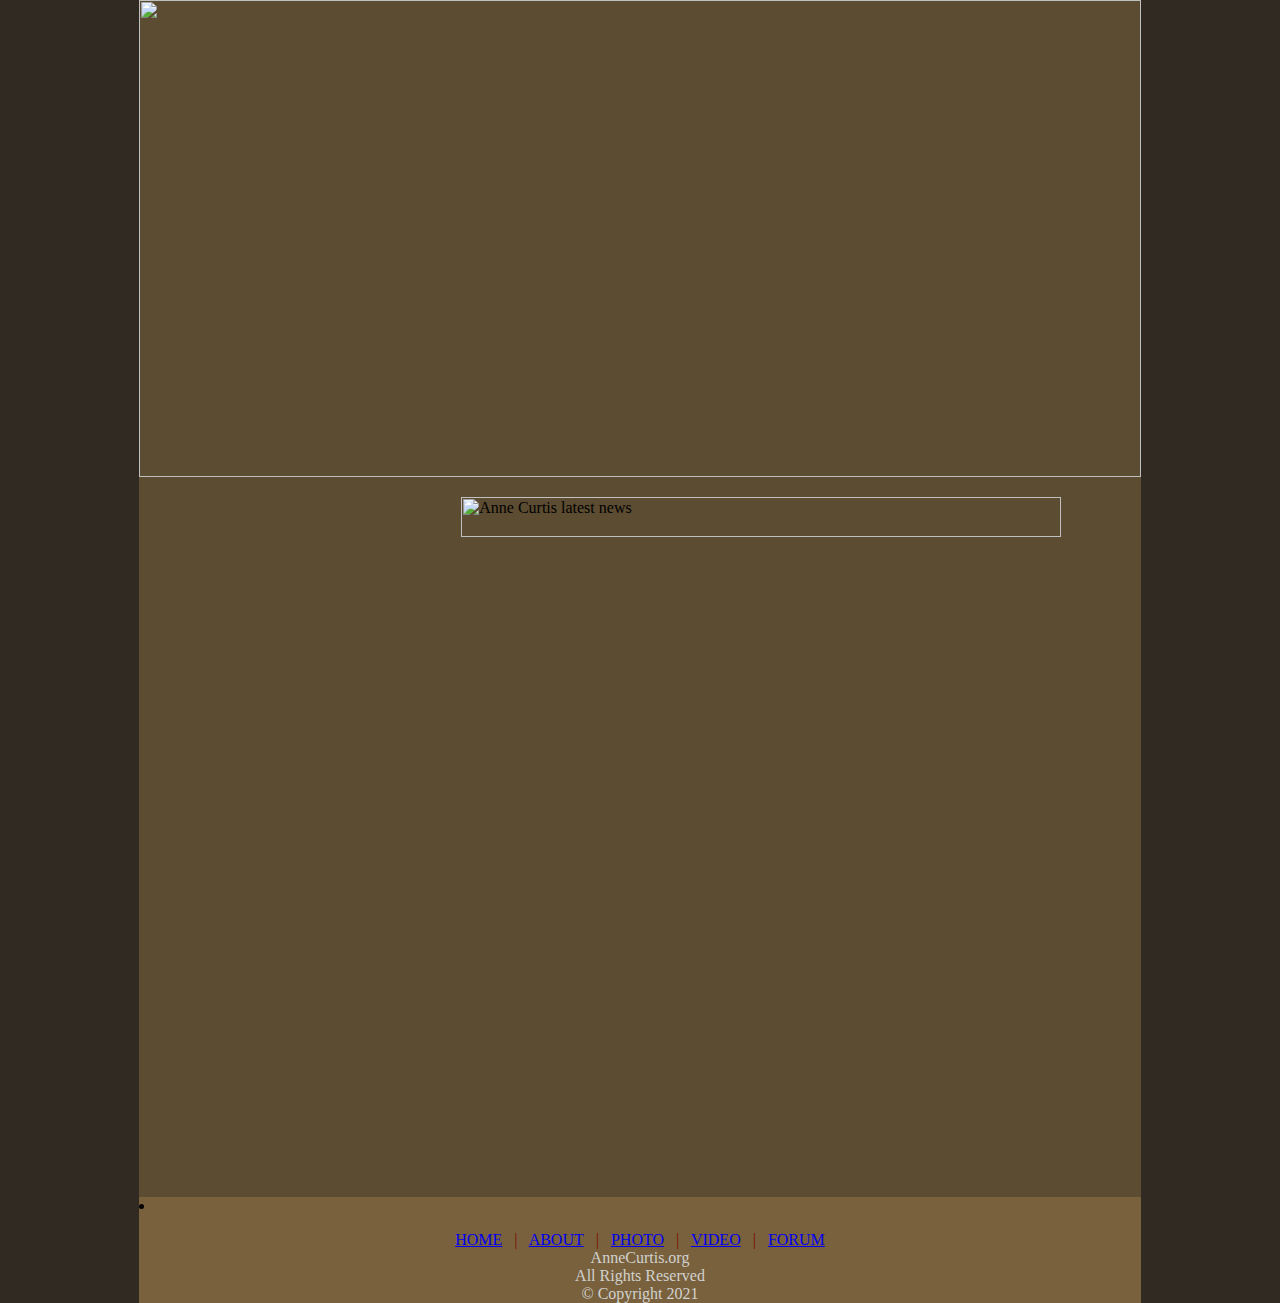
==== about.html @ 0d2bb660 "Add files via upload" ====
<html>

    <head>
    <meta http-equiv="Content-Language" content="en-us">
    <meta name="GENERATOR" content="Microsoft FrontPage 6.0">
    <meta name="ProgId" content="FrontPage.Editor.Document">
    <meta http-equiv="Content-Type" content="text/html; charset=windows-1252">
    <title>Anne Curtis</title>
    <meta name="language" content="English">
    <meta name="keywords" content="Anne Curtis, Anne, Dyosa, Sam Milby, Best Actress MMFF 2008">
    <meta name="description" content="AnneCurtis.org featuring news, blogs, forum, photo gallery, wallpaper, video gallery and many more about Anne Curtis">
    <meta name="resource-type" content="document">
    <meta name="revisit-after" content="1 days">
    <meta name="classification" content="movies and tv">
    <meta name="rating" content="General">
    <meta name="copyright" content="Carlos">
    <meta name="author" content="Carlos">
    <meta name="abstract" content="Black Eyed Peas">
    <link rel="stylesheet" href="css/style.css" type="text/css" media="screen">
    <style>
    <!--
    .style3 {
        color: #7D0D00
    }

    body {
            background-color:#312A22;
			margin-left: 0px;
			margin-top: 0px;
			margin-right: 0px;
			margin-bottom: 0px;
		}
    -->
    </style>
    </head>

<body>
	<table align="center" cellpadding="0" cellspacing="0" style="width: 1002px" bgcolor="#5C4C31">
        <tr>
                <td colspan="2">
                <img class="header" border="0" src="img/cover.jpg" width="1002px" height="477" usemap="#anne">
                                    <map name=anne>
                <area shape="rect" coords="100, 400, 250, 450" href="index.html">
                <area shape="rect" coords="250, 400, 400, 450" href="about.html">
                <area shape="rect" coords="400, 400, 550, 450" href="photo.html">
                <area shape="rect" coords="550, 400, 700, 450" href="video.html">
                <area shape="rect" coords="700, 400, 850, 450" href="forum.html"></MAP></td>
            </tr>
		<tr>
			<td valign="top" style="width: 320px" bgcolor="#5C4C31">
				<table cellpadding="0" cellspacing="0">
					<tr>
						<td align="center" class="style3" ">
							<iframe class="shout" src="https://www3.cbox.ws/box/?boxid=3507406&boxtag=kT8ygM" width="100%" height="450" allowtransparency="yes" allow="autoplay" frameborder="0" marginheight="0" marginwidth="0" scrolling="auto"></iframe>	
						</td>
					</tr>
					<tr>
						<td>
							</td>
					</tr>

<tr>
						<td>
						
                            <p style="text-align: center"><script type="text/javascript"><!--
google_ad_client = "pub-1824621845601240";
/* 160x600, created 11/7/10 */
google_ad_slot = "2654483459";
google_ad_width = 160;
google_ad_height = 500;
//-->
</script>
<script type="text/javascript"
src="http://pagead2.googlesyndication.com/pagead/show_ads.js">
</script></td>
					</tr>
				</table>
			</td>
			<td valign="top" style="width: 675px" bgcolor="#5C4C31">
				<table cellpadding="0" style="position:relative;width: 665px;top:20px;" cellspacing="0">
					<tr>
						<td>

							<img style="margin-bottom: 30px;" alt="Anne Curtis latest news" src="img/about.jfif" width="600" height="40" /></td>
					</tr>
					
					<tr>
					<td>
                        <iframe class="bio" src="https://en.wikipedia.org/wiki/Anne_Curtis" width="650" height="650" frameborder="0">
									
                                </iframe>
                        </td>
					</tr>
					<tr>
						

					</tr>
				</table>
			</td>
		</tr>
		<tr>
            <td colspan="2" bgcolor="#79613d">
                <li>
                    <p style="text-align: center"><span class="style3"> 
            <a href="http://www.annecurtis.org">HOME</a>&nbsp;&nbsp; |&nbsp;&nbsp;
            <a href="http://www.annecurtis.org/about.htm">ABOUT</a>&nbsp;&nbsp; |&nbsp;&nbsp;
            <a href="http://www.annecurtis.org/photo.htm">PHOTO</a>&nbsp;&nbsp; |&nbsp;&nbsp;
            <a href="http://www.annecurtis.org/video.htm">VIDEO</a>&nbsp;&nbsp; |&nbsp;&nbsp;
            <a href="http://www.annecurtis.org/forum/">FORUM</a>
            
            <br>
            <font color="#D1D1CF">AnneCurtis.org <br>
           All Rights Reserved<br>
    &copy; Copyright 2021</font></span>
</li></td>
		</tr>
	</table>
</body>

</html>
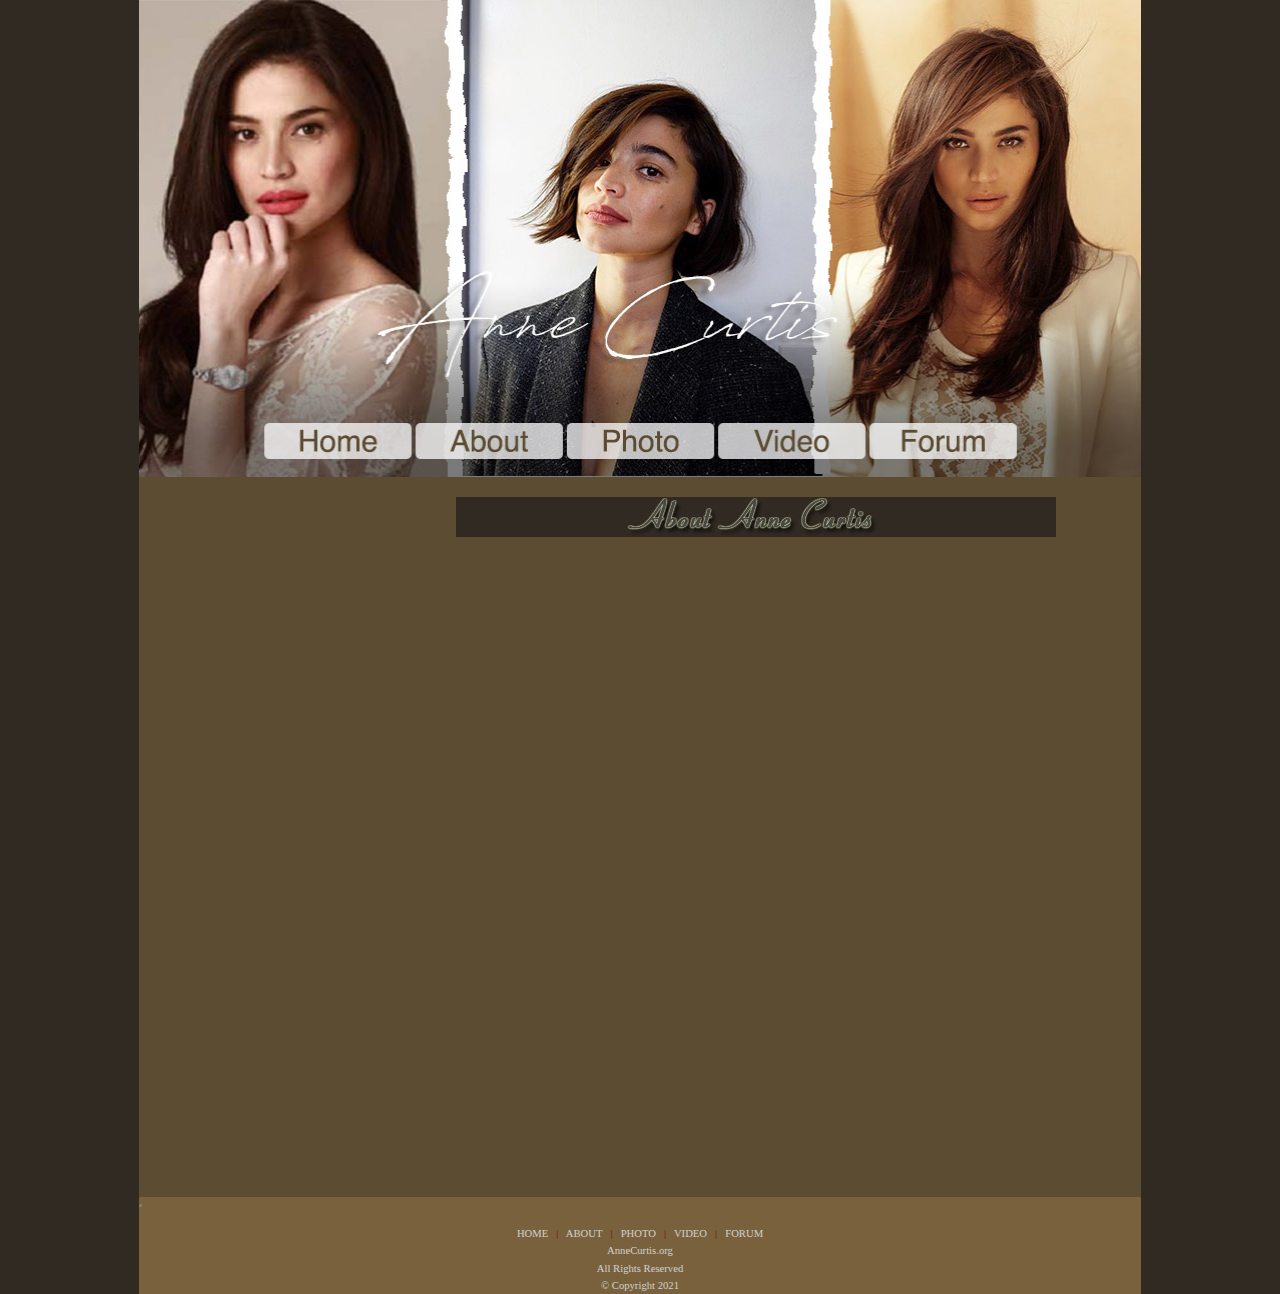
==== commit 642d391d: "Add files via upload" ====
--- a/about.html
+++ b/about.html
@@ -78,7 +78,7 @@
 				</table>
 			</td>
 			<td valign="top" style="width: 675px" bgcolor="#5C4C31">
-				<table cellpadding="0" style="position:relative;width: 665px;top:20px;" cellspacing="0">
+				<table cellpadding="0" style="position:relative;width: 685px;top:20px;" cellspacing="0">
 					<tr>
 						<td>
 
--- a/css/style.css
+++ b/css/style.css
@@ -0,0 +1,39 @@
+A IMG {
+	BORDER-RIGHT: #905265 1px solid; BORDER-TOP: #905265 1px solid; BORDER-LEFT: #905265 1px solid; BORDER-BOTTOM: #905265 1px solid
+}
+A:hover IMG {
+	BORDER-RIGHT: #0177bd 1px solid; BORDER-TOP: #0177bd 1px solid; BORDER-LEFT: #0177bd 1px solid; BORDER-BOTTOM: #0177bd 1px solid
+}
+BODY {
+	SCROLLBAR-FACE-COLOR: #ffffff; 
+	SCROLLBAR-HIGHLIGHT-COLOR: #312A22; 
+	SCROLLBAR-SHADOW-COLOR: #312A22; 
+	SCROLLBAR-3DLIGHT-COLOR: #312A22;  
+	SCROLLBAR-ARROW-COLOR: #312A22; 
+	SCROLLBAR-TRACK-COLOR: #312A22;  
+	SCROLLBAR-DARKSHADOW-COLOR: #312A22; 
+	SCROLLBAR-BASE-COLOR: #312A22; 
+	
+	
+}
+BODY {
+	FONT-SIZE: 8pt; COLOR: #818574; LINE-HEIGHT: 8pt; FONT-FAMILY: verdana; TEXT-ALIGN: left}
+
+TD {
+	FONT-SIZE: 8pt; COLOR: #818574; LINE-HEIGHT: 13pt; FONT-FAMILY: verdana; TEXT-ALIGN: left}
+
+
+
+A {
+	COLOR: #d1d1cf; TEXT-DECORATION: none
+}
+A:hover {
+	COLOR: #d1d1cf; TEXT-DECORATION: underline
+}
+.space{
+    padding: 5px;
+    margin: 0px 15px 25px;
+}
+.shout{
+    margin: 20px 5px;
+}
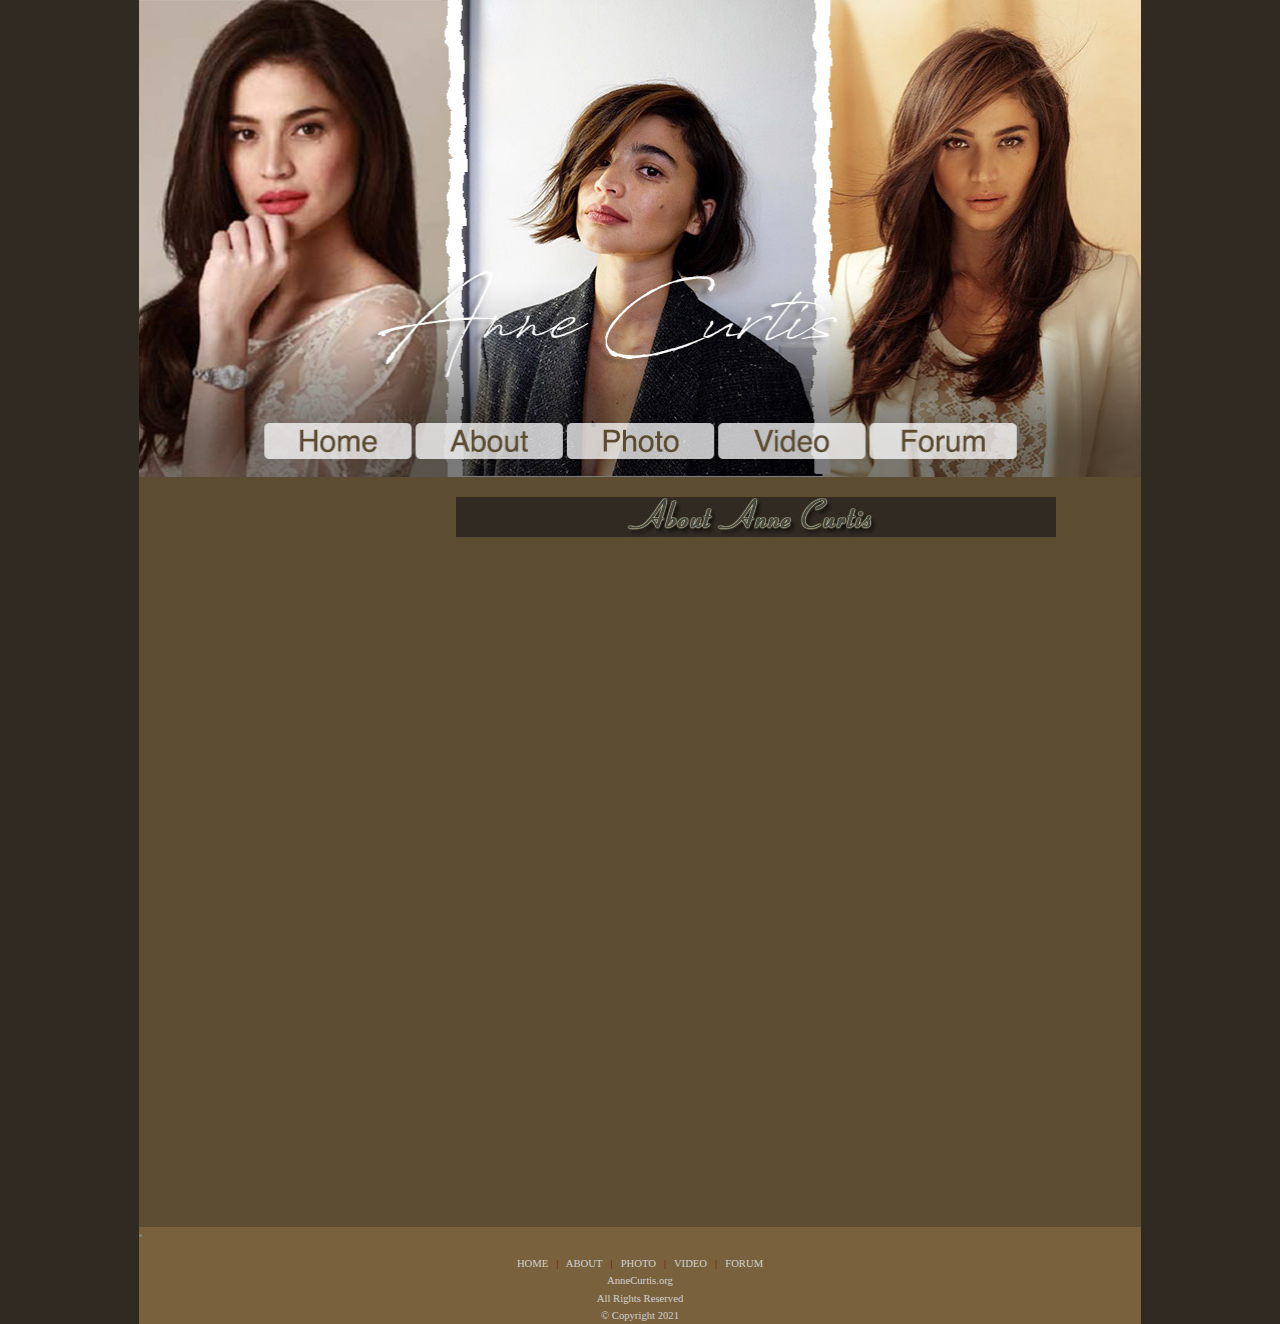
==== commit 1372a497: "Add files via upload" ====
--- a/about.html
+++ b/about.html
@@ -82,7 +82,7 @@
 					<tr>
 						<td>
 
-							<img style="margin-bottom: 30px;" alt="Anne Curtis latest news" src="img/about.jfif" width="600" height="40" /></td>
+							<img class="header" style="margin-bottom: 30px;" alt="Anne Curtis latest news" src="img/about.jfif" width="600" height="40" /></td>
 					</tr>
 					
 					<tr>
--- a/css/style.css
+++ b/css/style.css
@@ -37,3 +37,7 @@
 .shout{
     margin: 20px 5px;
 }
+
+.bio{
+	margin-bottom: 30px;
+}
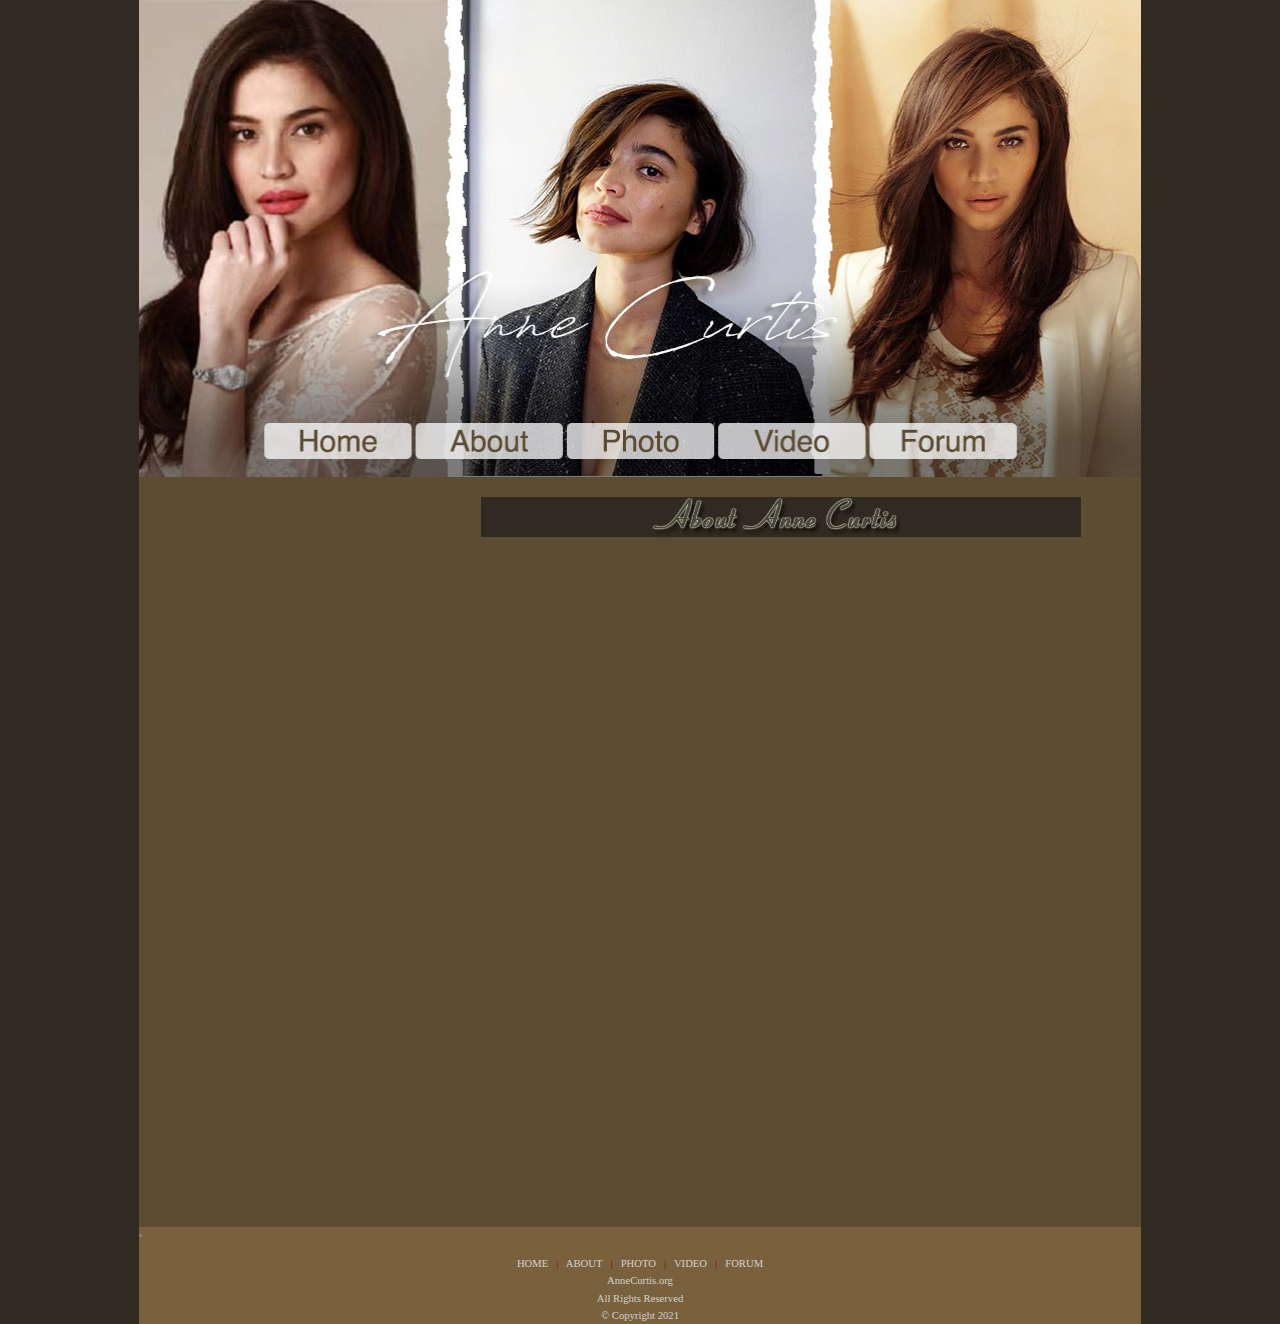
==== commit e63d9520: "Add files via upload" ====
--- a/about.html
+++ b/about.html
@@ -39,7 +39,7 @@
 	<table align="center" cellpadding="0" cellspacing="0" style="width: 1002px" bgcolor="#5C4C31">
         <tr>
                 <td colspan="2">
-                <img class="header" border="0" src="img/cover.jpg" width="1002px" height="477" usemap="#anne">
+                <img  border="0" src="img/cover.jpg" width="1002px" height="477" usemap="#anne">
                                     <map name=anne>
                 <area shape="rect" coords="100, 400, 250, 450" href="index.html">
                 <area shape="rect" coords="250, 400, 400, 450" href="about.html">
@@ -78,7 +78,7 @@
 				</table>
 			</td>
 			<td valign="top" style="width: 675px" bgcolor="#5C4C31">
-				<table cellpadding="0" style="position:relative;width: 685px;top:20px;" cellspacing="0">
+				<table cellpadding="0" style="position:relative;width: 665px;top:20px;" cellspacing="0">
 					<tr>
 						<td>
 
--- a/css/style.css
+++ b/css/style.css
@@ -41,3 +41,6 @@
 .bio{
 	margin-bottom: 30px;
 }
+.header{
+	margin-left: 20px;
+}
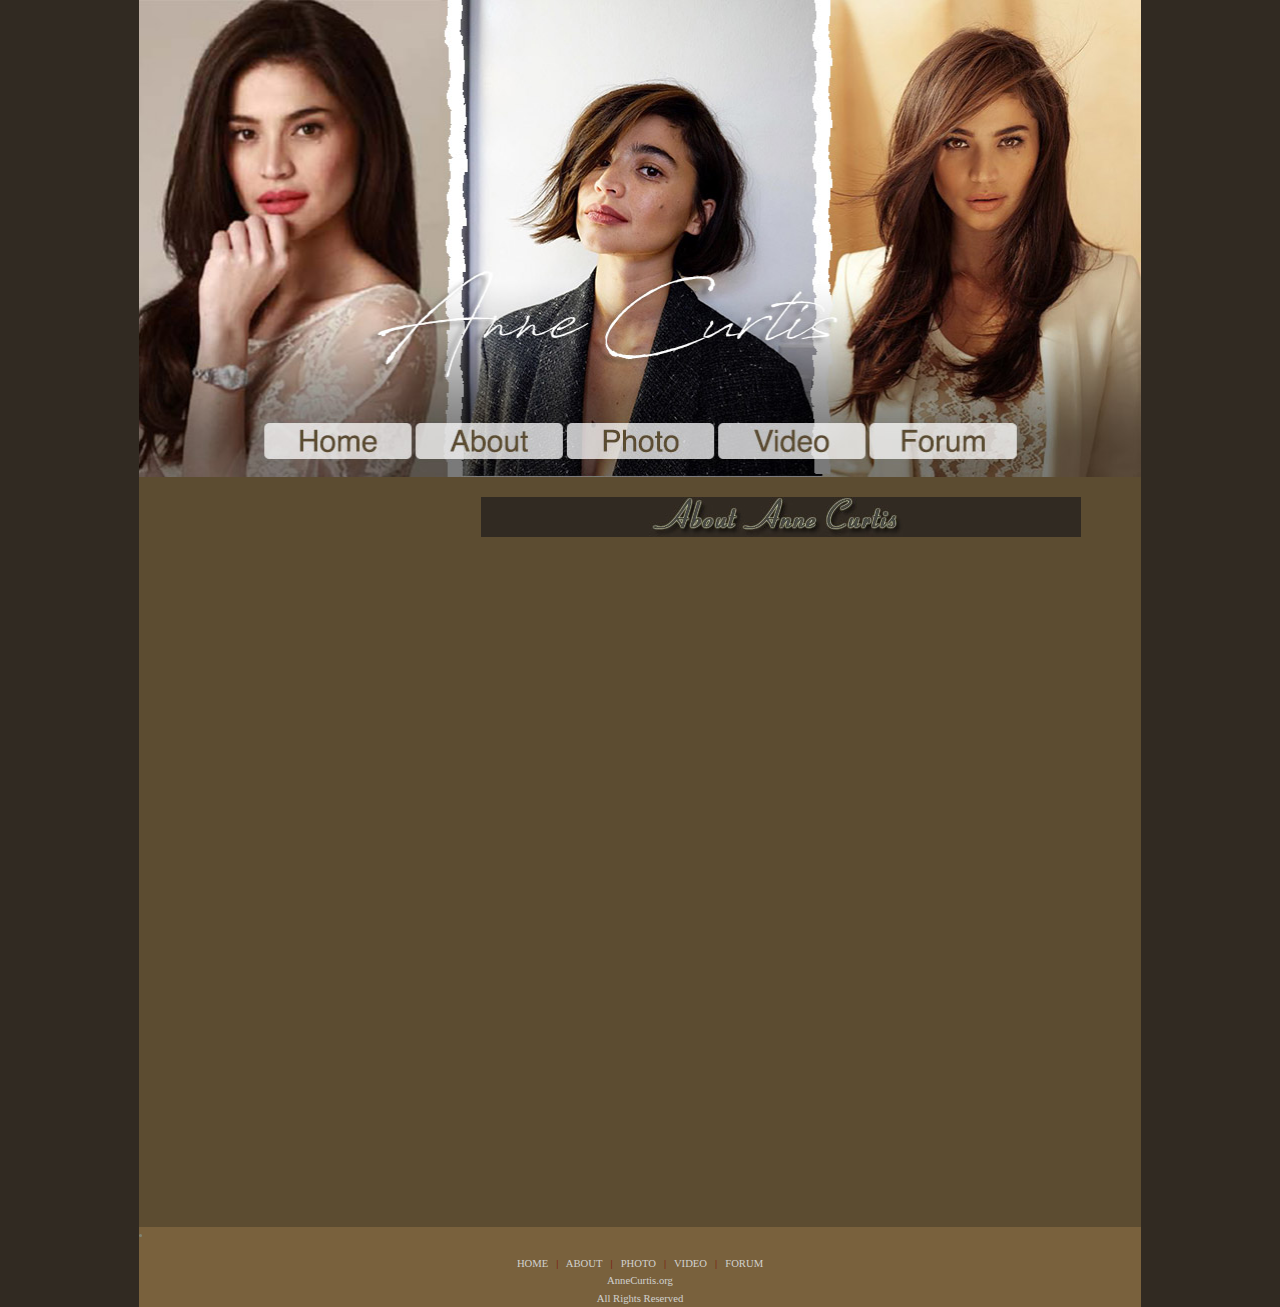
==== commit 5b4e8c21: "Add files via upload" ====
--- a/about.html
+++ b/about.html
@@ -112,7 +112,7 @@
             <br>
             <font color="#D1D1CF">AnneCurtis.org <br>
            All Rights Reserved<br>
-    &copy; Copyright 2021</font></span>
+    </font></span>
 </li></td>
 		</tr>
 	</table>
--- a/css/style.css
+++ b/css/style.css
@@ -40,7 +40,15 @@
 
 .bio{
 	margin-bottom: 30px;
+	
 }
 .header{
 	margin-left: 20px;
 }
+
+.rss-box {
+    margin: 10px 0 50px 20px;
+   
+    border: 2px  #AF9B4F;
+    border-left-style: solid;
+}
